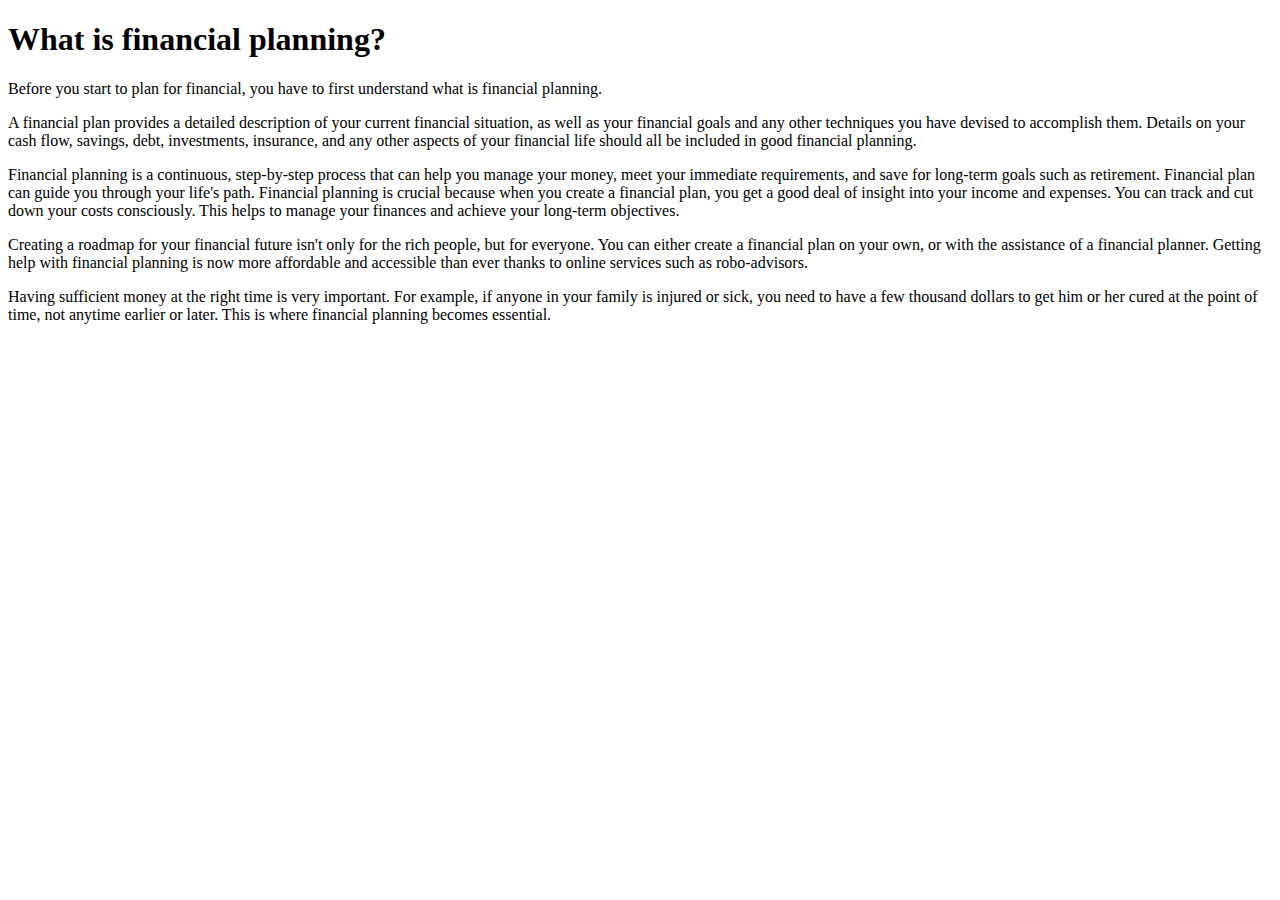
==== Index.html @ 21b35aac "added charset utf-8 to header" ====
<!DOCTYPE html>
<html>

<head>
    <meta charset="utf-8">
    <link rel="stylesheet" href="style.css">
    <meta name="viewport" content="width=device-width, initial-scale=1.0">
    <title>Financial Planning</title>
</head>

<body>
    <h1>What is financial planning?</h1>
    <p>Before you start to plan for financial, you have to first understand what is financial planning.</p>
    <p>A financial plan provides a detailed description of your current financial situation, as well as your financial goals and any other techniques you have devised to accomplish them. Details on your cash flow, savings, debt, investments, insurance, and any other aspects of your financial life should all be included in good financial planning.</p>
    <p>Financial planning is a continuous, step-by-step process that can help you manage your money, meet your immediate requirements, and save for long-term goals such as retirement. Financial plan can guide you through your life's path. Financial planning is crucial because when you create a financial plan, you get a good deal of insight into your income and expenses. You can track and cut down your costs consciously. This helps to manage your finances and achieve your long-term objectives.</p>
    <p>Creating a roadmap for your financial future isn't only for the rich people, but for everyone. You can either create a financial plan on your own, or with the assistance of a financial planner. Getting help with financial planning is now more affordable and accessible than ever thanks to online services such as robo-advisors.</p>
    <p>Having sufficient money at the right time is very important. For example, if anyone in your family is injured or sick, you need to have a few thousand dollars to get him or her cured at the point of time, not anytime earlier or later. This is where financial planning becomes essential.</p>

</body>

</html>
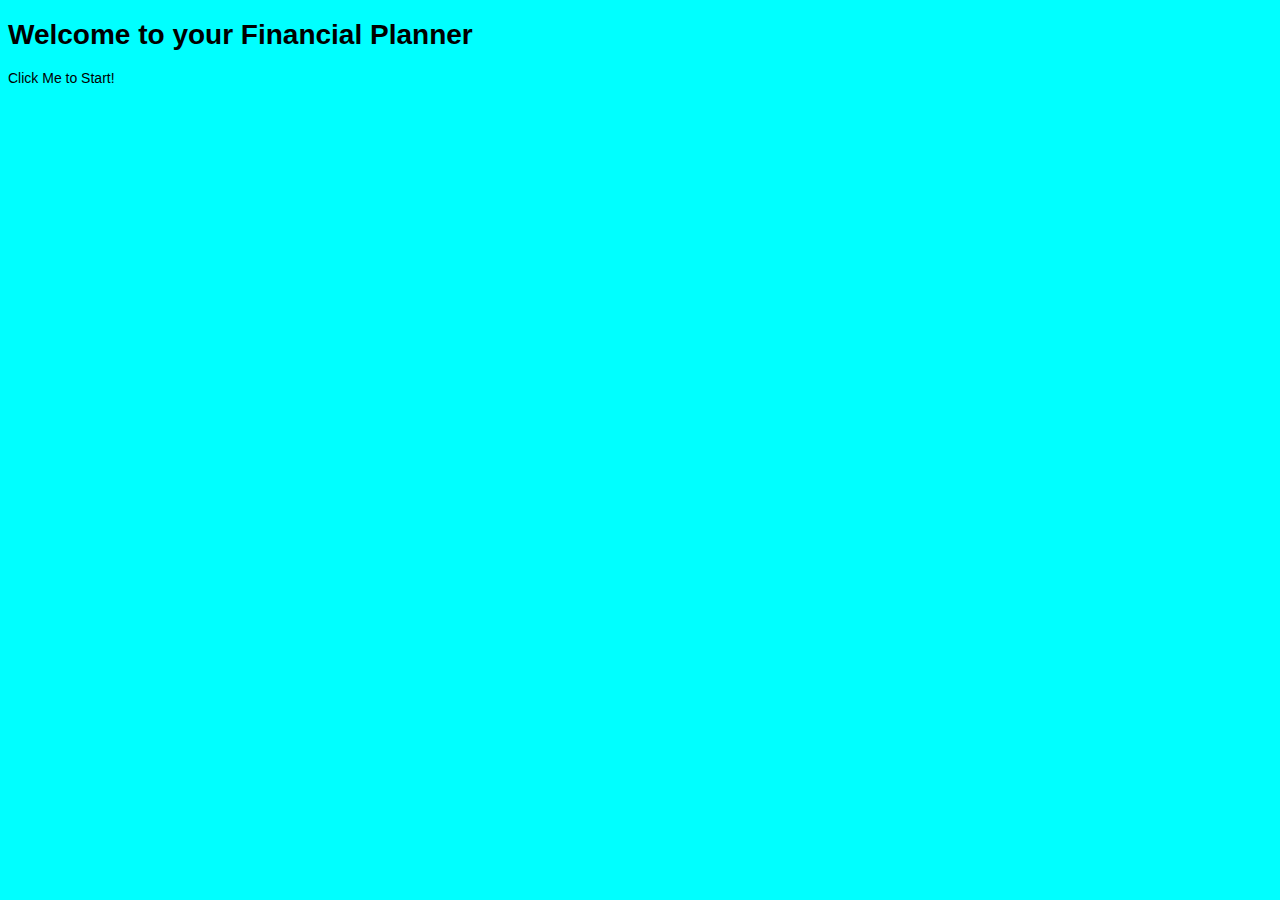
==== commit 7bc24742: "Made into start page with button that leads to loading page" ====
--- a/Index.html
+++ b/Index.html
@@ -5,17 +5,15 @@
     <meta charset="utf-8">
     <link rel="stylesheet" href="style.css">
     <meta name="viewport" content="width=device-width, initial-scale=1.0">
-    <title>Financial Planning</title>
+    <title>Start</title>
 </head>
 
-<body>
-    <h1>What is financial planning?</h1>
-    <p>Before you start to plan for financial, you have to first understand what is financial planning.</p>
-    <p>A financial plan provides a detailed description of your current financial situation, as well as your financial goals and any other techniques you have devised to accomplish them. Details on your cash flow, savings, debt, investments, insurance, and any other aspects of your financial life should all be included in good financial planning.</p>
-    <p>Financial planning is a continuous, step-by-step process that can help you manage your money, meet your immediate requirements, and save for long-term goals such as retirement. Financial plan can guide you through your life's path. Financial planning is crucial because when you create a financial plan, you get a good deal of insight into your income and expenses. You can track and cut down your costs consciously. This helps to manage your finances and achieve your long-term objectives.</p>
-    <p>Creating a roadmap for your financial future isn't only for the rich people, but for everyone. You can either create a financial plan on your own, or with the assistance of a financial planner. Getting help with financial planning is now more affordable and accessible than ever thanks to online services such as robo-advisors.</p>
-    <p>Having sufficient money at the right time is very important. For example, if anyone in your family is injured or sick, you need to have a few thousand dollars to get him or her cured at the point of time, not anytime earlier or later. This is where financial planning becomes essential.</p>
+<body bgcolor="cyan">
 
+    <h1 class = "start-center">Welcome to your Financial Planner</h1>
+    <div class ="button-center">  
+        <type = button onclick="location.href = 'Welcome.html'" class = "start-button" type="button">Click Me to Start!</button>
+    </div>
 </body>
 
 </html>
--- a/style.css
+++ b/style.css
@@ -0,0 +1,21 @@
+body {
+    font-family: 'Roboto', Verdana, sans-serif;
+    font-size: 14px;
+    overflow: hidden;
+  }
+
+  .myChart{
+      justify-content: center;
+      
+  }
+
+  .animation-center{  display: flex;
+    justify-content: center;
+    align-items: center;
+    height: 100vh;
+  }
+
+  .bg-welcome{
+    background-color: #0074EE;
+  }
+
